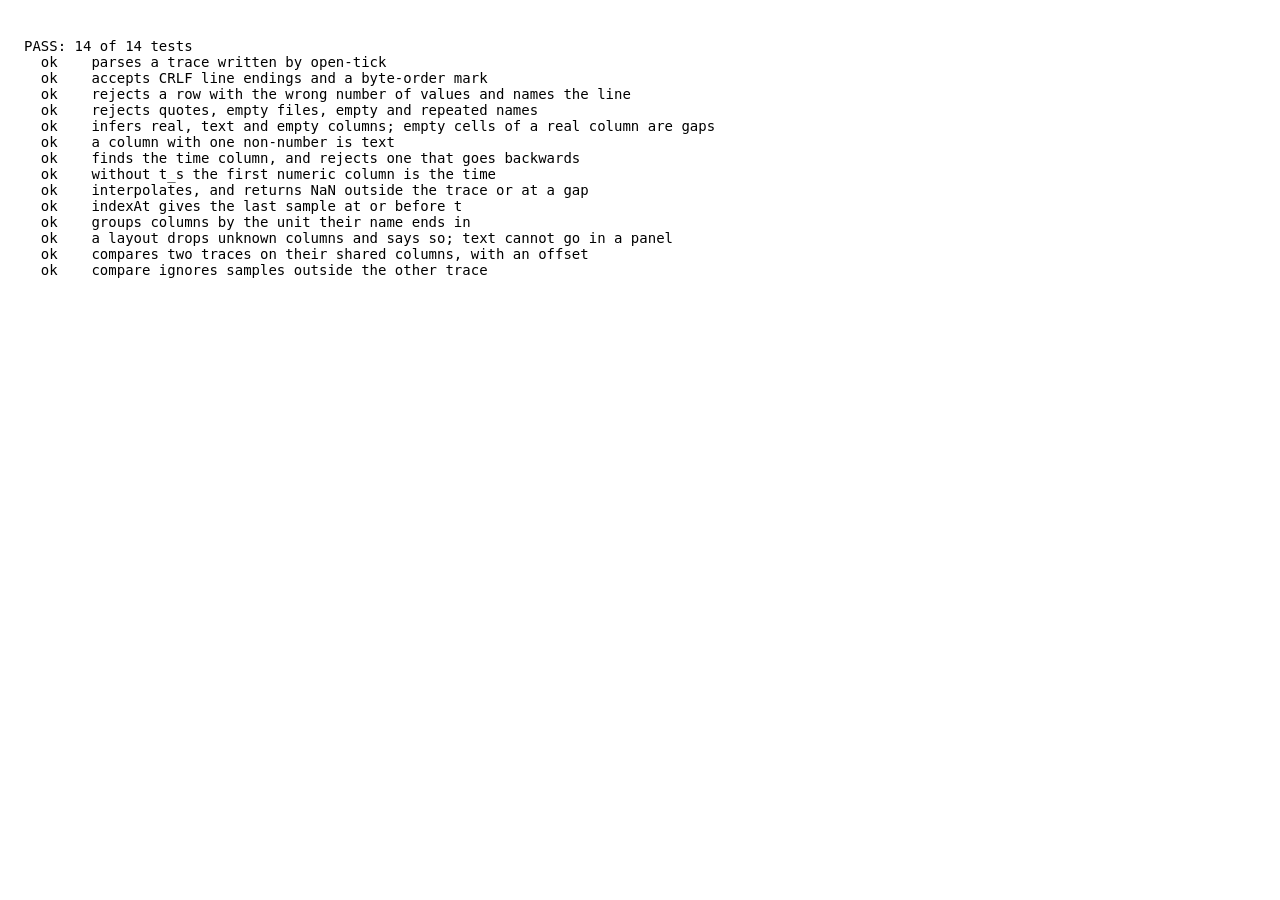
==== tests/index.html @ bbad7f47 "feat: v0.1, a static viewer for open-tick traces One page, plain JavaScript, no external scripts or " ====
<!doctype html>
<html lang="en">
<head>
<meta charset="utf-8">
<meta name="viewport" content="width=device-width, initial-scale=1">
<title>open-rig tests</title>
<!-- SPDX-License-Identifier: Apache-2.0 -->
</head>
<body style="font: 14px ui-monospace, monospace; padding: 16px">
<pre id="out">running…</pre>
<script src="../src/trace.js"></script>
<script src="trace.test.js"></script>
</body>
</html>
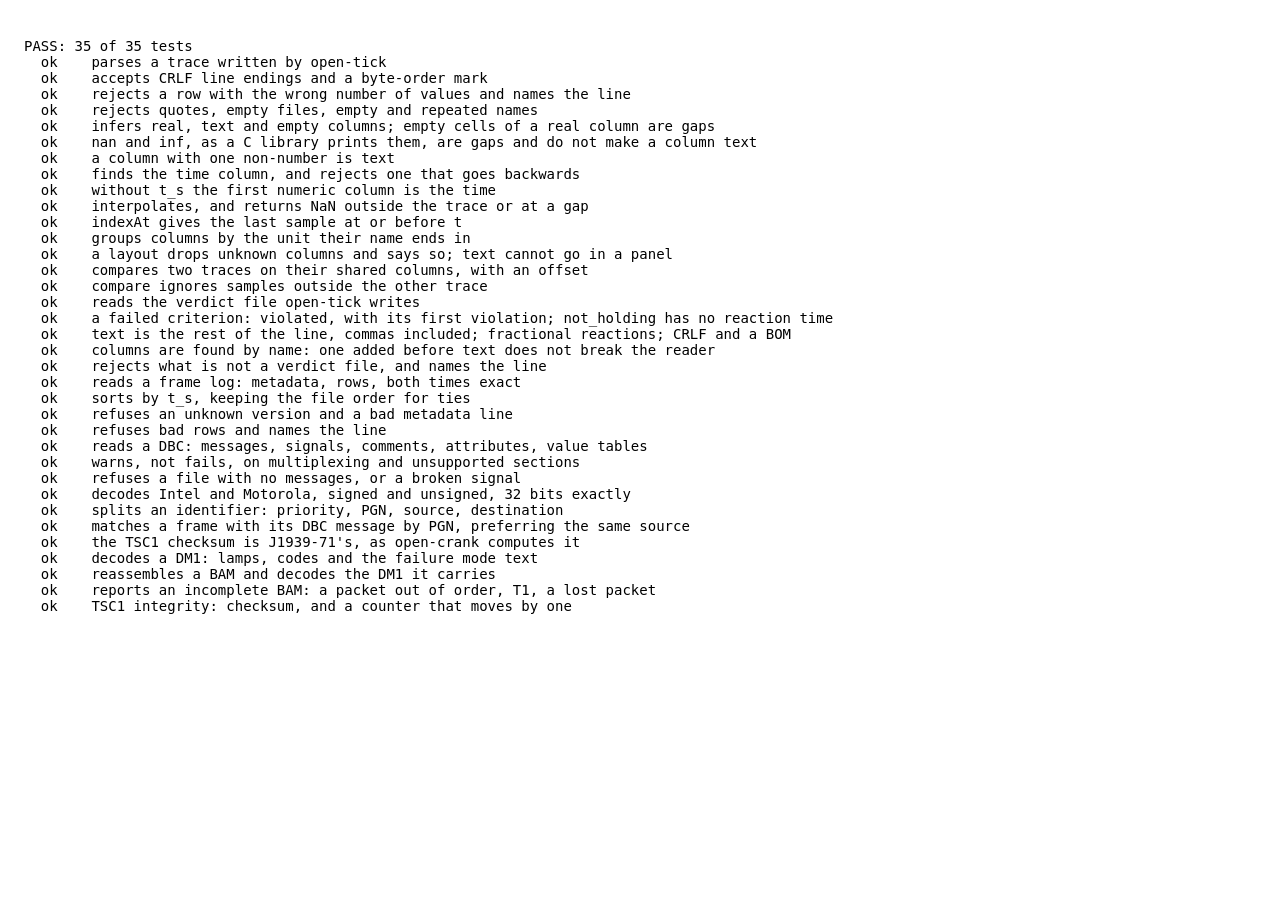
==== commit 2a876bee: "feat: the bus view, a frame log decoded with a DBC (v0.3) A frame log (open-tick v0.3.1, docs/frame-" ====
--- a/tests/index.html
+++ b/tests/index.html
@@ -9,6 +9,10 @@
 <body style="font: 14px ui-monospace, monospace; padding: 16px">
 <pre id="out">running…</pre>
 <script src="../src/trace.js"></script>
+<script src="../src/framelog.js"></script>
+<script src="../src/dbc.js"></script>
+<script src="../src/j1939.js"></script>
 <script src="trace.test.js"></script>
+<script src="bus.test.js"></script>
 </body>
 </html>
